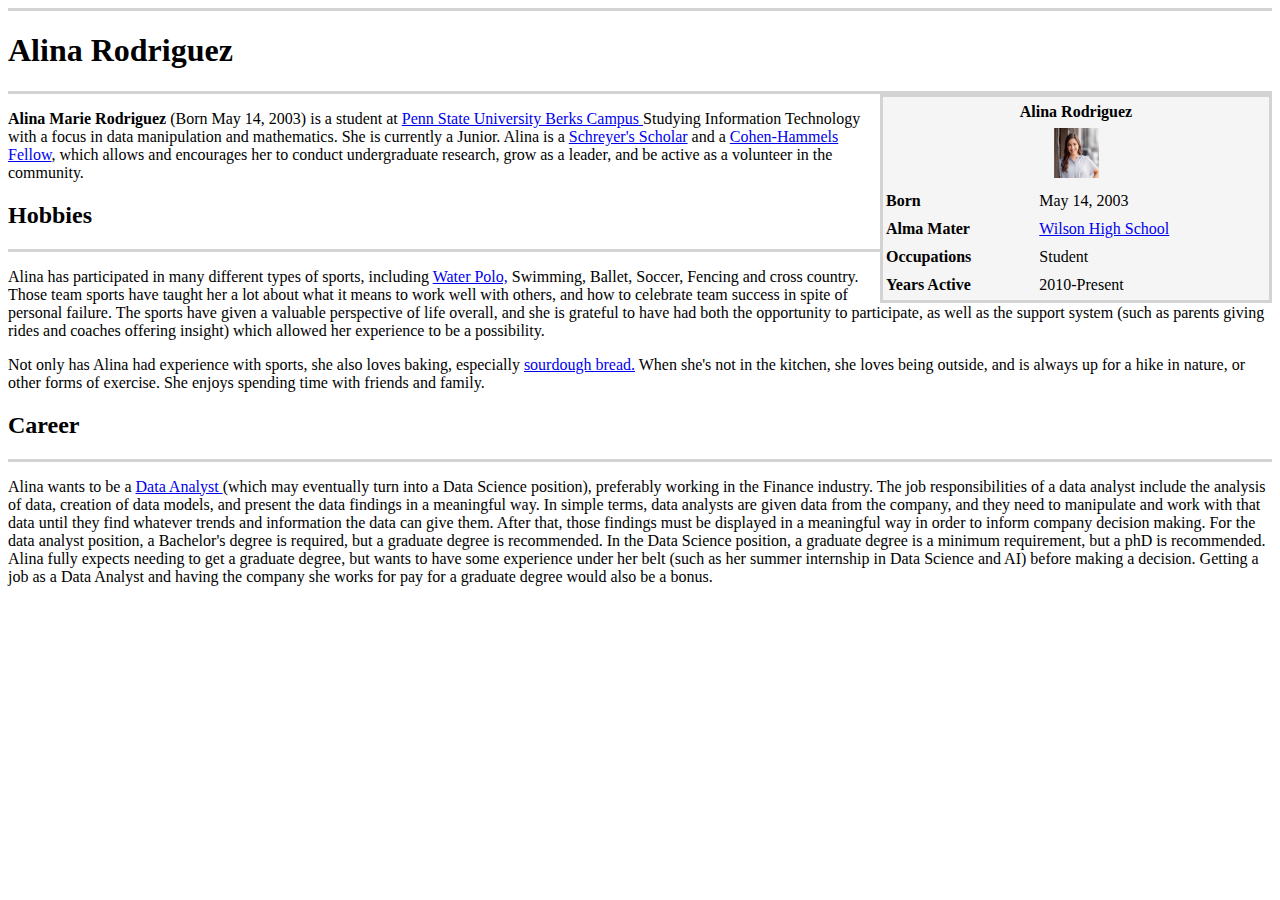
==== index.html @ c677fb06 "Update index.html" ====
<!DOCTYPE html>
<html lang="en">
<head>
    <meta charset="UTF-8">
    <title>Alina Rodriguez</title>
  <style type="text/css">
    .top-border{
      border-top-style: solid;
      border-color: lightgray;
    }
    .bottom-border{
      border-bottom-style: solid;
      border-color: lightgray;
    }
    .tble{
      border-style: solid;
      border-color: lightgray;
      background-color: whitesmoke;
      float: right;
    }
    div{
      word-wrap:break-word;
    }
  </style>

</head>
<body>

<div class="top-border bottom-border">
  <h1>Alina Rodriguez</h1>
</div>

<table class="tble" style="width:24.5em; line-height:1.5em;">
  <tbody>
  <tr>
    <th colspan="2">
      <strong>Alina Rodriguez</strong>
    </th>
  </tr>
  <tr>
    <th colspan="2">
      <img src="Alina-6.JPG" width="45" height="50">
    </th>
  </tr>
  <tr>
    <td><strong>Born</strong></td>
    <td>May 14, 2003</td>
  </tr>
  <tr>
    <td><strong>Alma Mater</strong></td>
    <td><a href="https://www.wilsonsd.org/">Wilson High School</a></td>
  </tr>
  <tr>
    <td><strong>Occupations</strong></td>
    <td>Student</td>
  </tr>
  <tr>
    <td><strong>Years Active</strong></td>
    <td>2010-Present</td>
  </tr>
  </tbody>
</table>

<div>
  <p>
    <strong>Alina Marie Rodriguez</strong> (Born May 14, 2003) is a student at <a href="https://berks.psu.edu/"> Penn State University Berks Campus </a>
    Studying Information Technology with a focus in data manipulation and mathematics. She is currently a Junior.
    Alina is a <a href="https://www.shc.psu.edu/">Schreyer's Scholar</a> and a <a href="https://cohen-hammel-fellows.psu.edu/">Cohen-Hammels Fellow</a>,
    which allows and encourages her to conduct undergraduate research, grow as a leader, and be active as a volunteer in the community.
  </p>
</div>

  <div class="bottom-border">
    <h2>Hobbies</h2>
  </div>

<div>
  <p>
    Alina has participated in many different types of sports, including <a href="https://olympics.com/en/sports/water-polo/"> Water Polo,</a>
    Swimming, Ballet, Soccer, Fencing and cross country. Those team sports have taught her a lot about what it means to work well with others,
    and how to celebrate team success in spite of personal failure. The sports have given a valuable perspective of life overall, and she 
    is grateful to have had both the opportunity to participate, as well as the support system (such as parents giving rides and coaches offering insight)
    which allowed her experience to be a possibility.
  </p>
  <p>
      Not only has Alina had experience with sports, she also loves baking, especially <a href ="https://en.wikipedia.org/wiki/Sourdough">sourdough bread.</a>
      When she's not in the kitchen, she loves being outside, and is always up for a hike in nature, or other forms of exercise. She enjoys spending time 
      with friends and family.
  </p>
</div>

<div class="bottom-border">
  <h2>Career</h2>
</div>

<div>
  <p>
    Alina wants to be a <a href="https://www.indeed.com/hire/job-description/data-analyst"> Data Analyst </a> (which may eventually turn into a Data Science position), preferably working in the Finance industry. 
    The job responsibilities of a data analyst include the analysis of data, creation of data models, and present the data findings in a meaningful way.
    In simple terms, data analysts are given data from the company, and they need to manipulate and work with that data until they find whatever trends 
    and information the data can give them. After that, those findings must be displayed in a meaningful way in order to inform company decision making. 
    For the data analyst position, a Bachelor's degree is required, but a graduate degree is recommended. In the Data Science position, a graduate degree 
    is a minimum requirement, but a phD is recommended. Alina fully expects needing to get a graduate degree, but wants to have some 
    experience under her belt (such as her summer internship in Data Science and AI) before making a decision. Getting a job as a Data Analyst and having
    the company she works for pay for a graduate degree would also be a bonus. 
  </p>
</div>


</body>
</html>
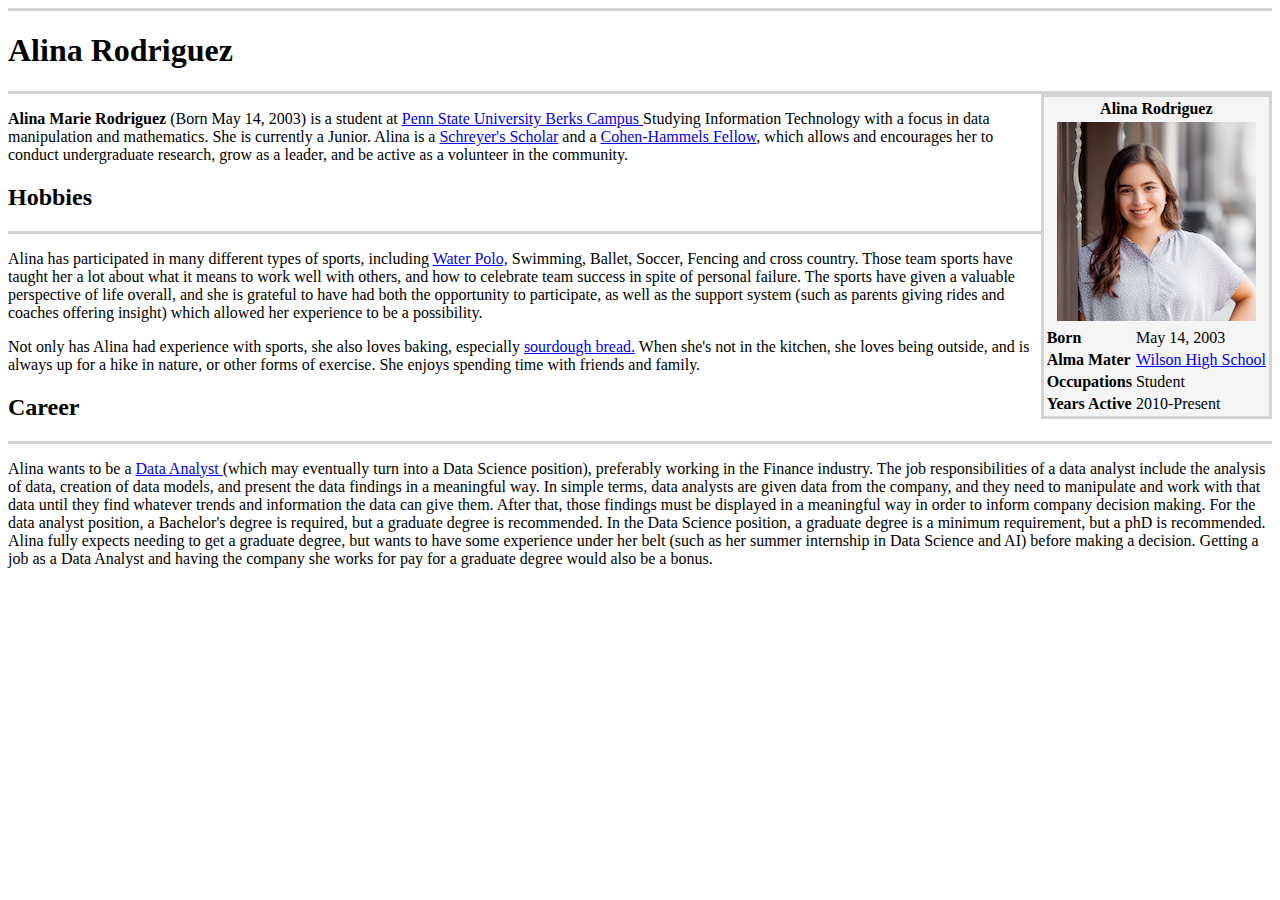
==== commit 48b3e34e: "Update index.html" ====
--- a/index.html
+++ b/index.html
@@ -30,7 +30,7 @@
   <h1>Alina Rodriguez</h1>
 </div>
 
-<table class="tble" style="width:24.5em; line-height:1.5em;">
+<table class="tble">
   <tbody>
   <tr>
     <th colspan="2">
@@ -39,7 +39,7 @@
   </tr>
   <tr>
     <th colspan="2">
-      <img src="Alina-6.JPG" width="45" height="50">
+      <img src="Alina-6 copy2.png">
     </th>
   </tr>
   <tr>
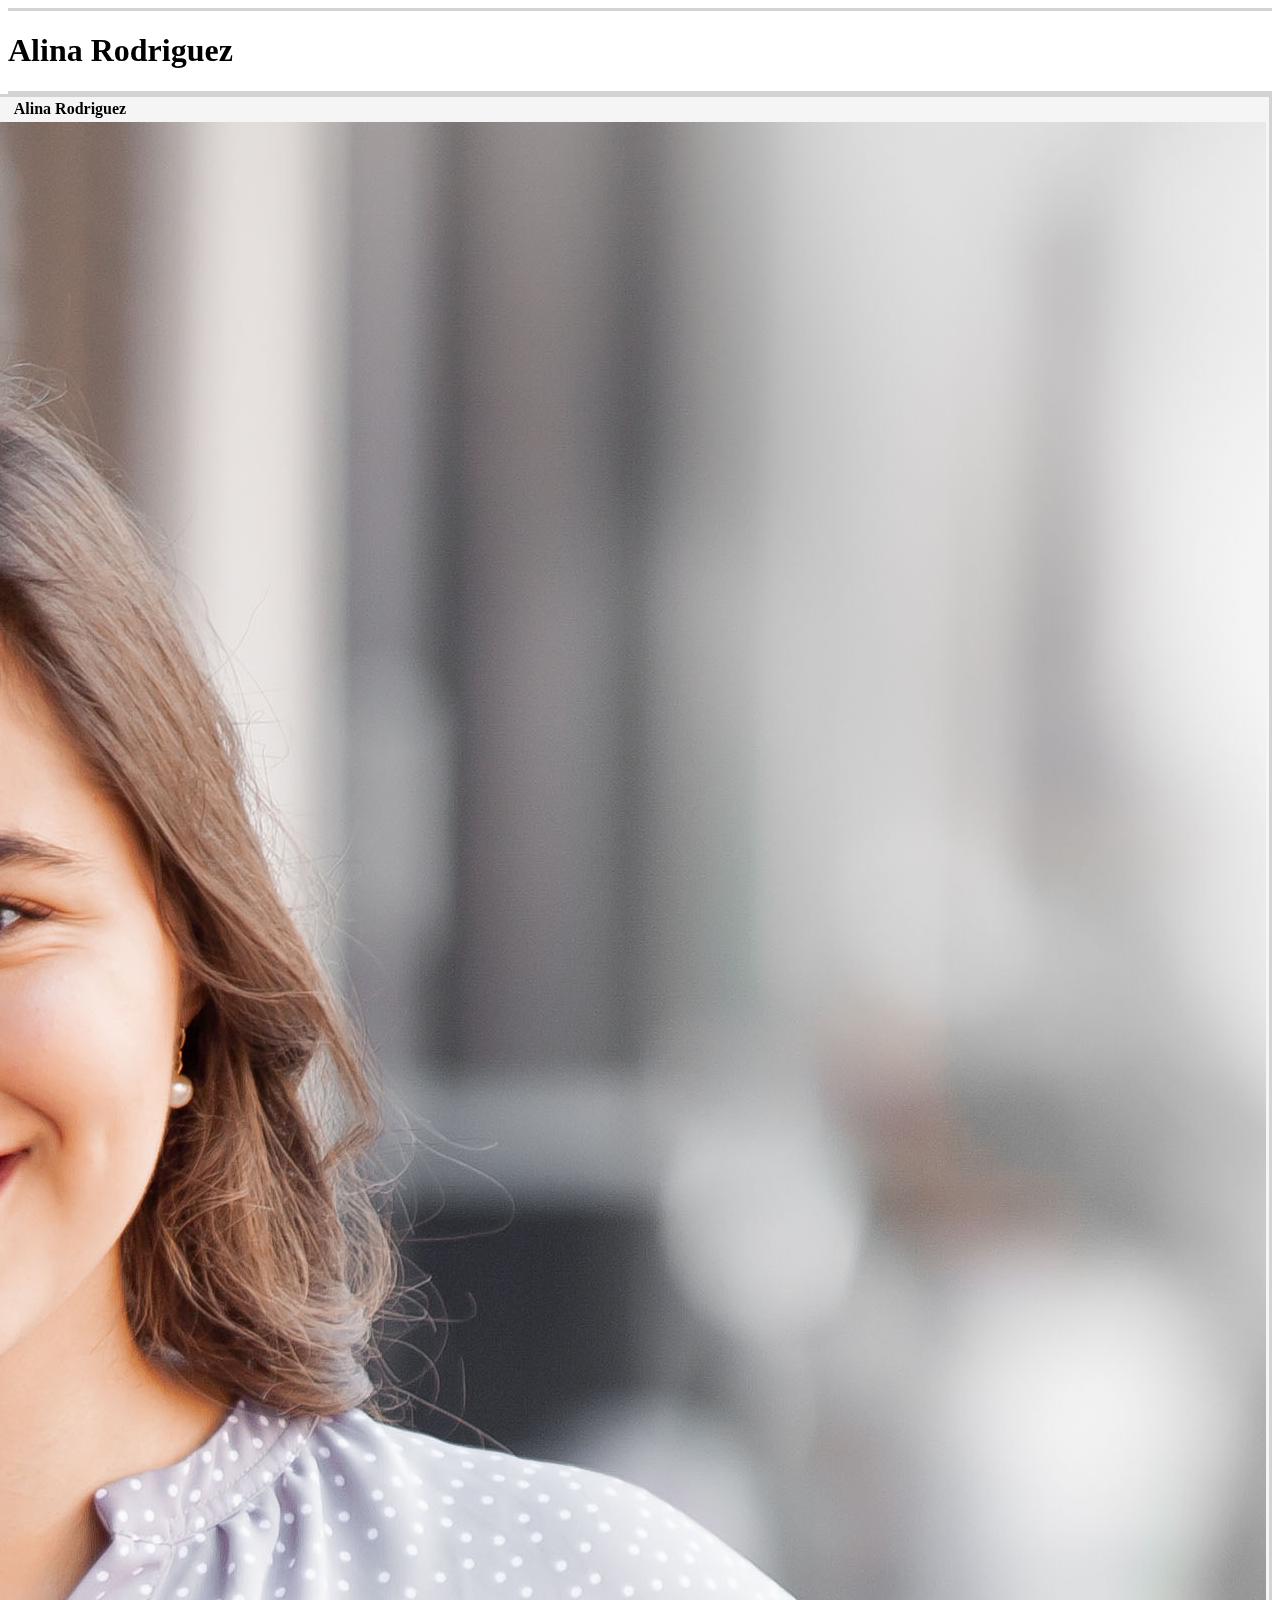
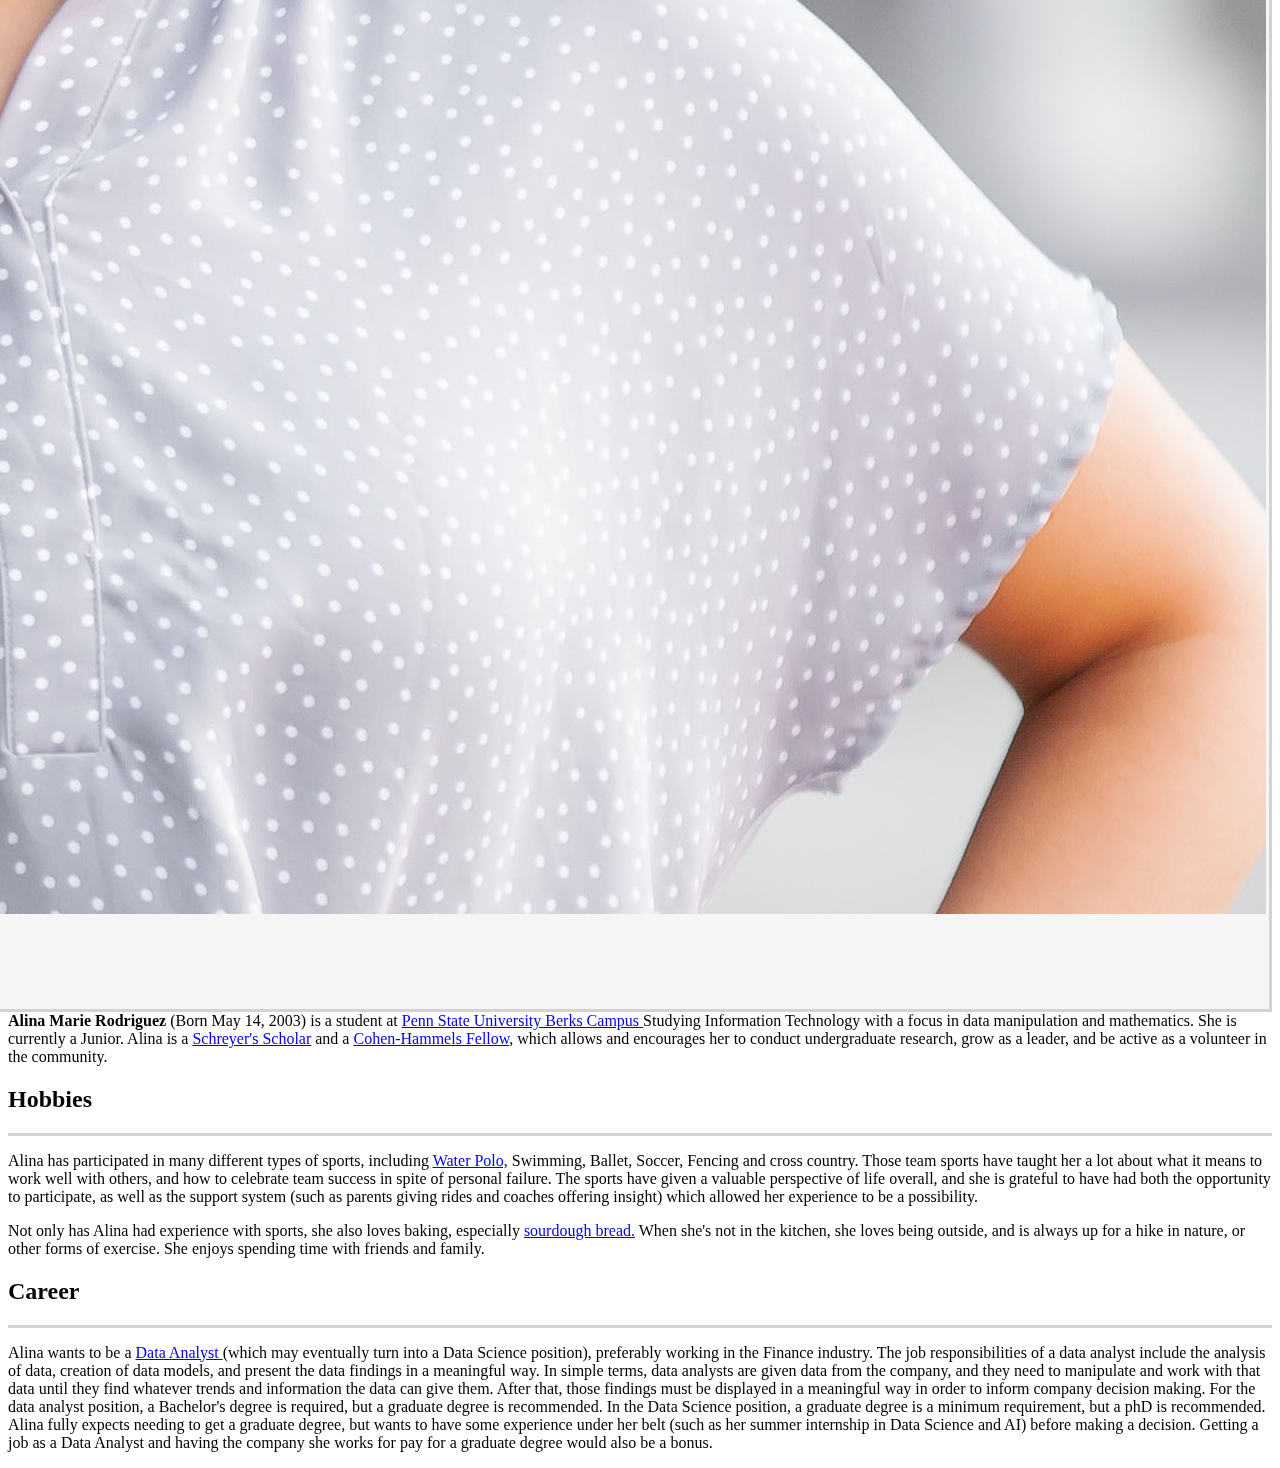
==== commit a2ba72b5: "Update index.html" ====
--- a/index.html
+++ b/index.html
@@ -39,7 +39,7 @@
   </tr>
   <tr>
     <th colspan="2">
-      <img src="Alina-6 copy2.png">
+      <img src="Alina-6.JPG">
     </th>
   </tr>
   <tr>
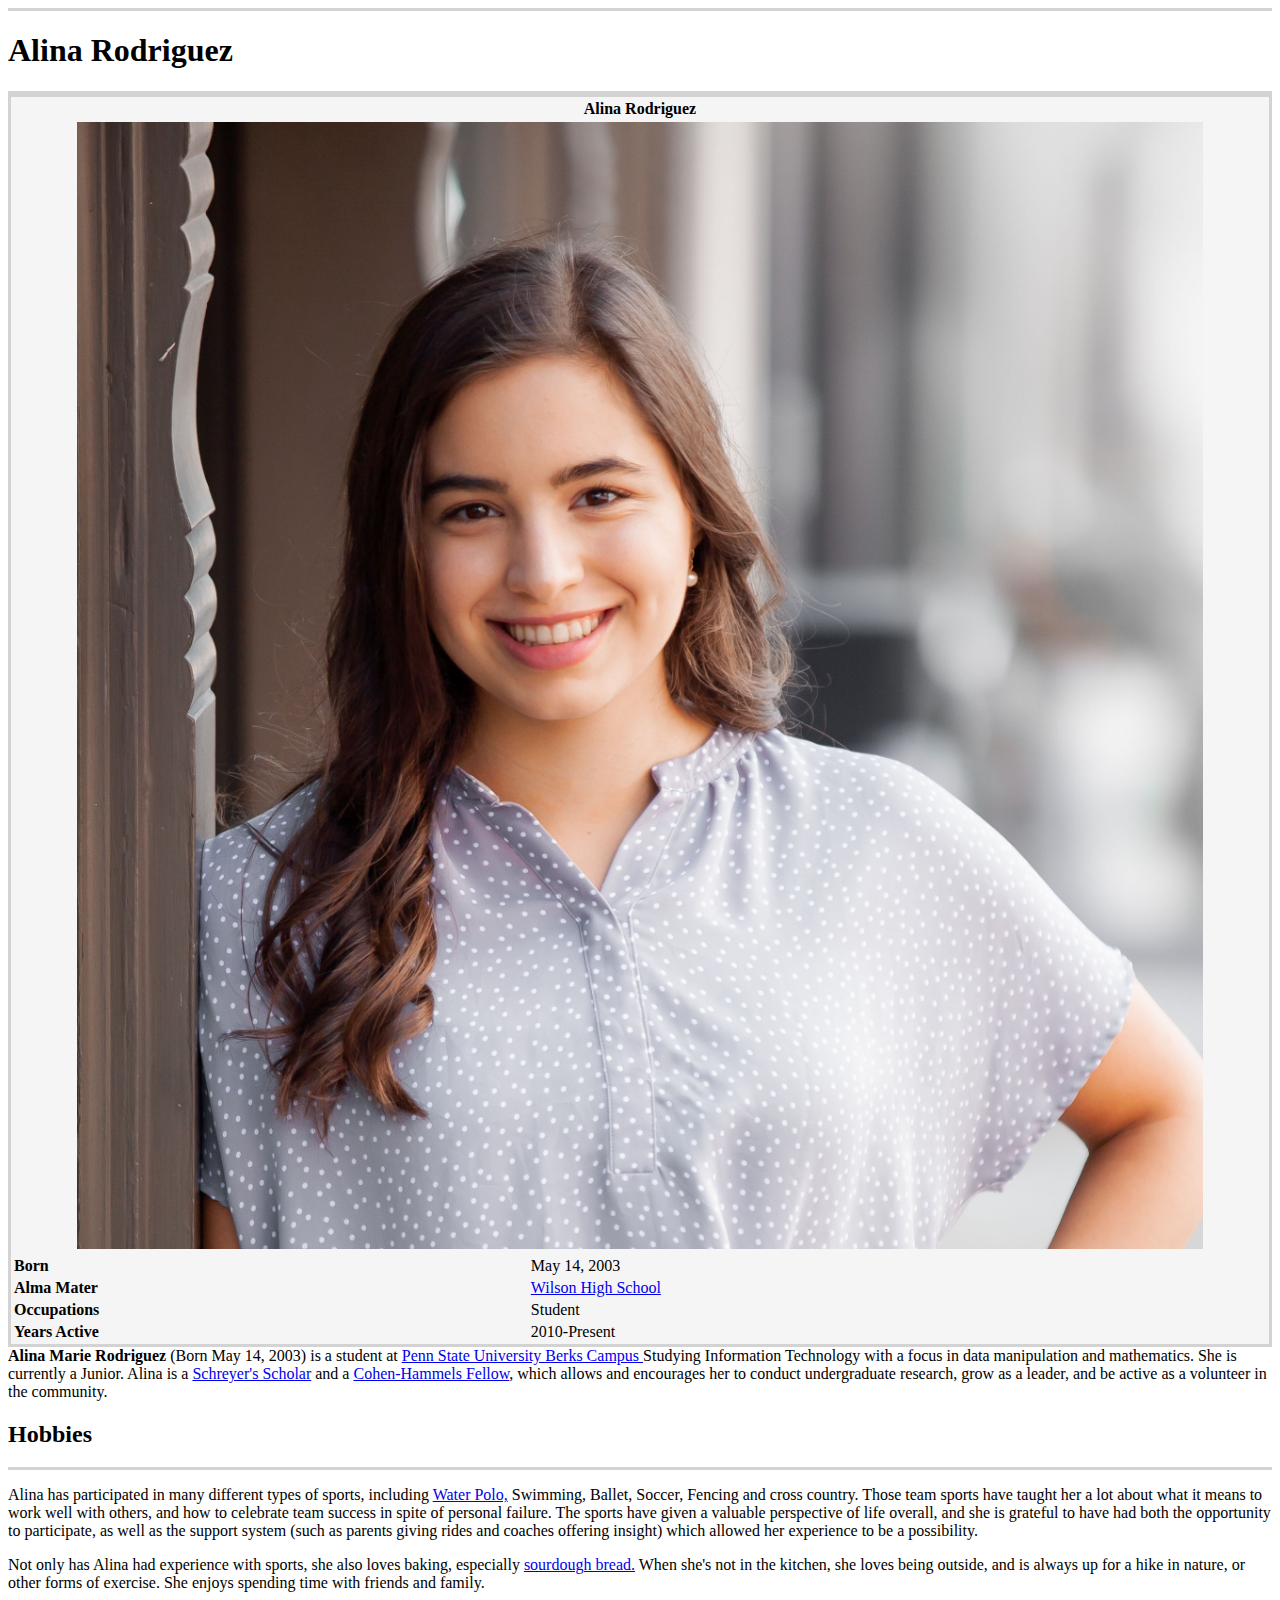
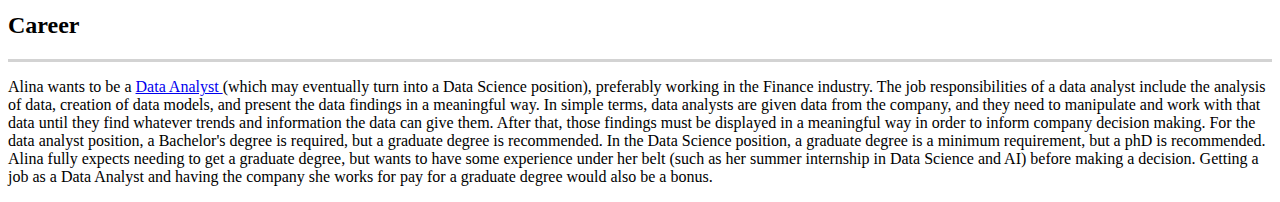
==== commit 49bdf536: "Update index.html" ====
--- a/index.html
+++ b/index.html
@@ -21,6 +21,10 @@
     div{
       word-wrap:break-word;
     }
+    img{
+        height:90%;
+        width:90%;
+    }
   </style>
 
 </head>
@@ -39,7 +43,7 @@
   </tr>
   <tr>
     <th colspan="2">
-      <img src="Alina-6.JPG">
+      <img src="Alina-6.JPG" width = "100%" hieght="100%">
     </th>
   </tr>
   <tr>
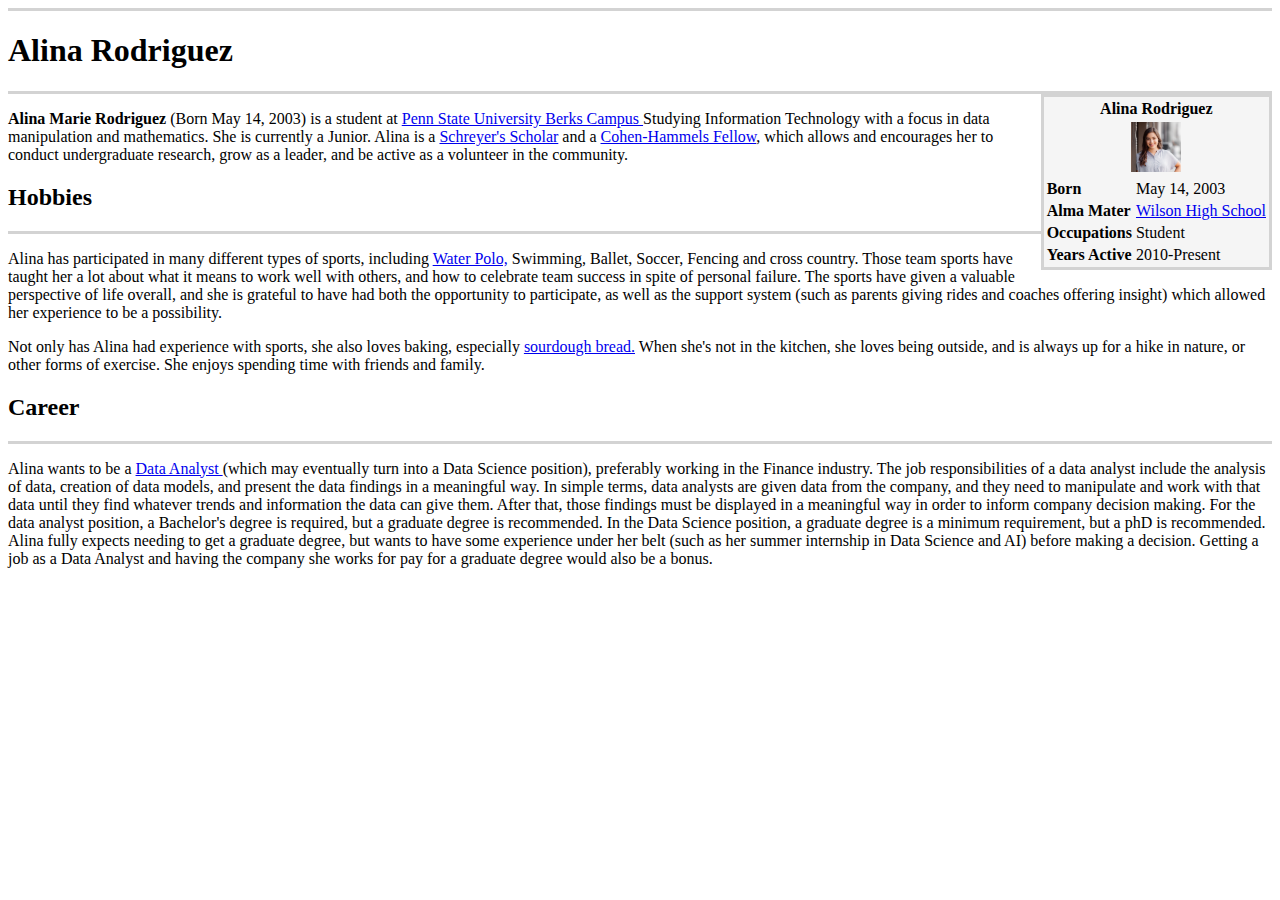
==== commit 9332dd18: "Update index.html" ====
--- a/index.html
+++ b/index.html
@@ -3,29 +3,7 @@
 <head>
     <meta charset="UTF-8">
     <title>Alina Rodriguez</title>
-  <style type="text/css">
-    .top-border{
-      border-top-style: solid;
-      border-color: lightgray;
-    }
-    .bottom-border{
-      border-bottom-style: solid;
-      border-color: lightgray;
-    }
-    .tble{
-      border-style: solid;
-      border-color: lightgray;
-      background-color: whitesmoke;
-      float: right;
-    }
-    div{
-      word-wrap:break-word;
-    }
-    img{
-        height:90%;
-        width:90%;
-    }
-  </style>
+    <link rel="stylesheet" href="styles.css">
 
 </head>
 <body>
--- a/styles.css
+++ b/styles.css
@@ -0,0 +1,21 @@
+    .top-border{
+      border-top-style: solid;
+      border-color: lightgray;
+    }
+    .bottom-border{
+      border-bottom-style: solid;
+      border-color: lightgray;
+    }
+    .tble{
+      border-style: solid;
+      border-color: lightgray;
+      background-color: whitesmoke;
+      float: right;
+    }
+    div{
+      word-wrap:break-word;
+    }
+    img{
+    max-width:50px;
+    max-height:50px;
+    }
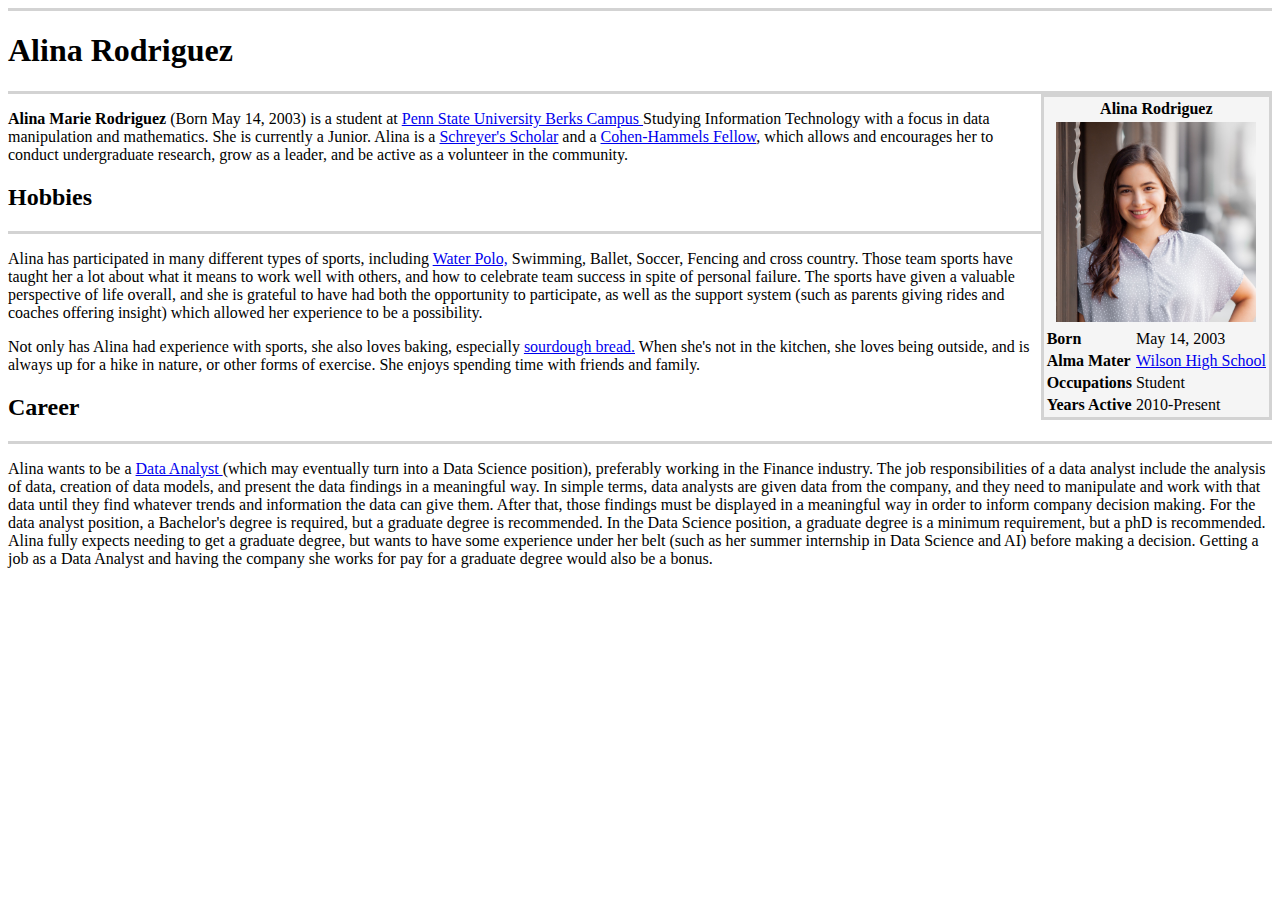
==== commit a29e2548: "Update index.html" ====
--- a/index.html
+++ b/index.html
@@ -21,7 +21,7 @@
   </tr>
   <tr>
     <th colspan="2">
-      <img src="Alina-6.JPG" width = "100%" hieght="100%">
+      <img src="Alina-6.JPG" width = "100%" hieght="100%" alt="Alina Rodriguez Image, High School Senior Photos">
     </th>
   </tr>
   <tr>
--- a/styles.css
+++ b/styles.css
@@ -16,6 +16,6 @@
       word-wrap:break-word;
     }
     img{
-    max-width:50px;
-    max-height:50px;
+    max-width:200px;
+    max-height:200px;
     }
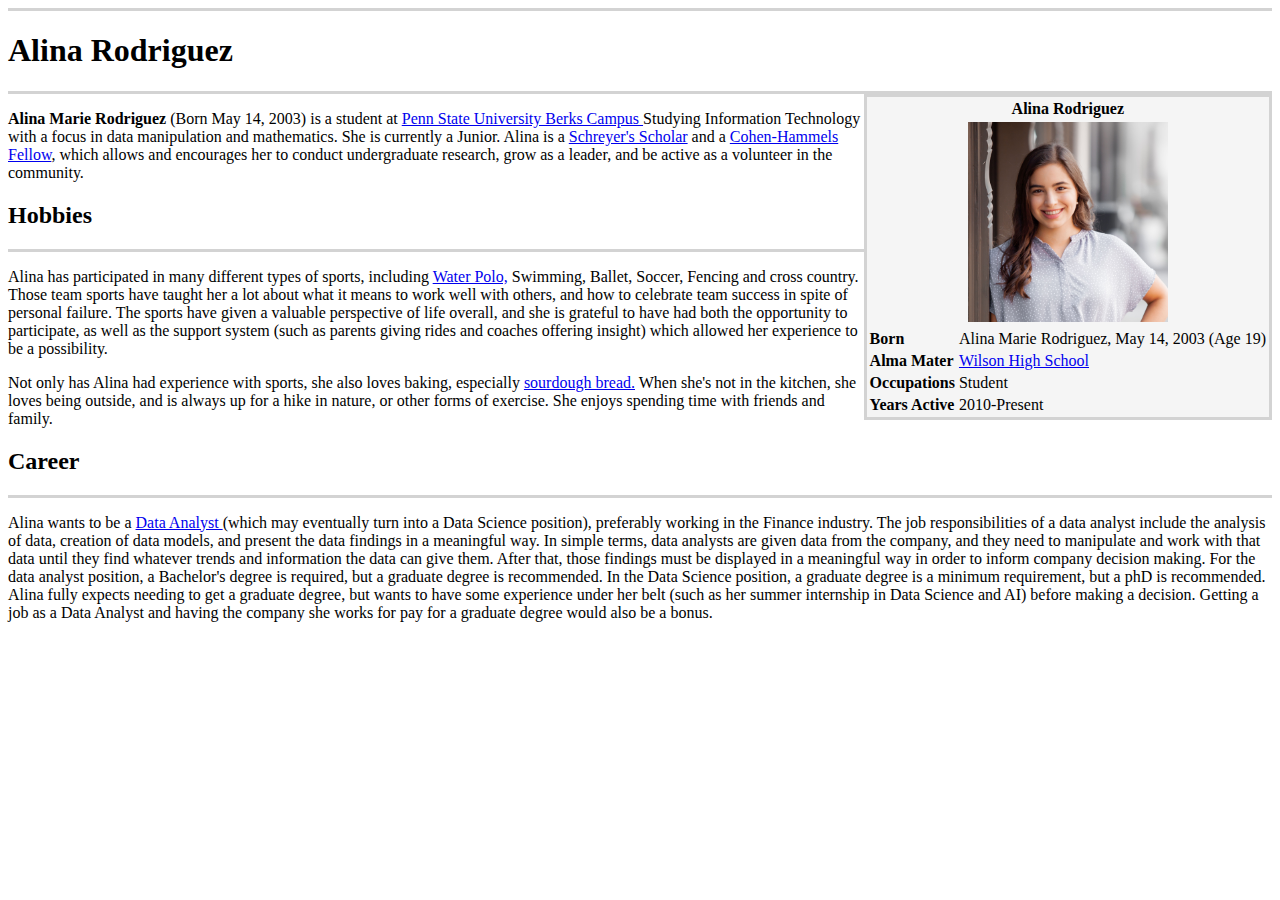
==== commit 9109aeb9: "Update index.html" ====
--- a/index.html
+++ b/index.html
@@ -26,7 +26,7 @@
   </tr>
   <tr>
     <td><strong>Born</strong></td>
-    <td>May 14, 2003</td>
+    <td>Alina Marie Rodriguez, May 14, 2003 (Age 19)</td>
   </tr>
   <tr>
     <td><strong>Alma Mater</strong></td>
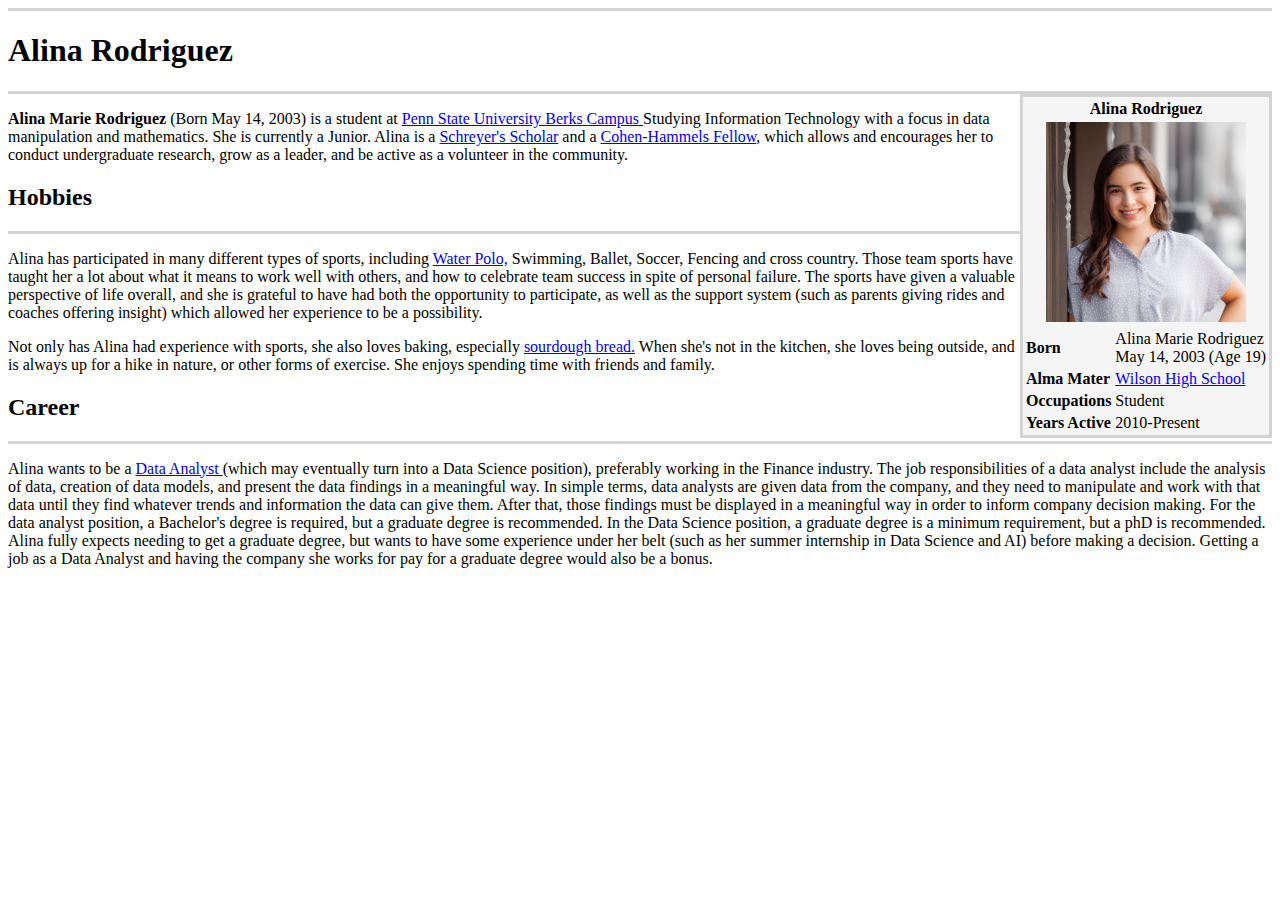
==== commit 78f1fa52: "Update index.html" ====
--- a/index.html
+++ b/index.html
@@ -26,7 +26,7 @@
   </tr>
   <tr>
     <td><strong>Born</strong></td>
-    <td>Alina Marie Rodriguez, May 14, 2003 (Age 19)</td>
+    <td>Alina Marie Rodriguez <br> May 14, 2003 (Age 19)</td>
   </tr>
   <tr>
     <td><strong>Alma Mater</strong></td>
